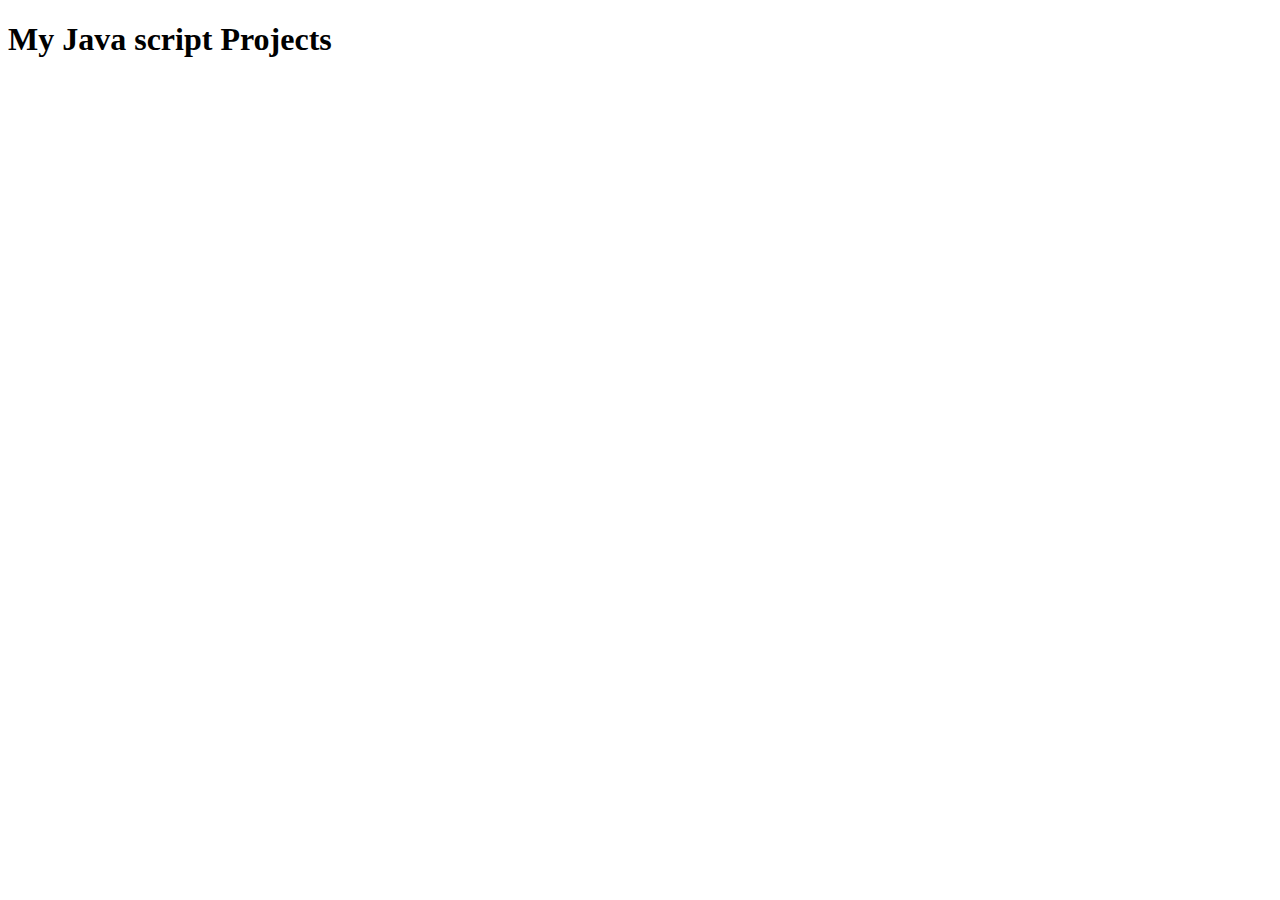
==== index.html @ 2a04b60d "Create index.html" ====
<!DOCTYPE html>
<html lang="en">
<head>
    <meta charset="UTF-8">
    <meta http-equiv="X-UA-Compatible" content="IE=edge">
    <meta name="viewport" content="width=device-width, initial-scale=1.0">
    <title>Javascript projects</title>
</head>
<body>
  <h1> My Java script Projects</h1>
</body>
</html>
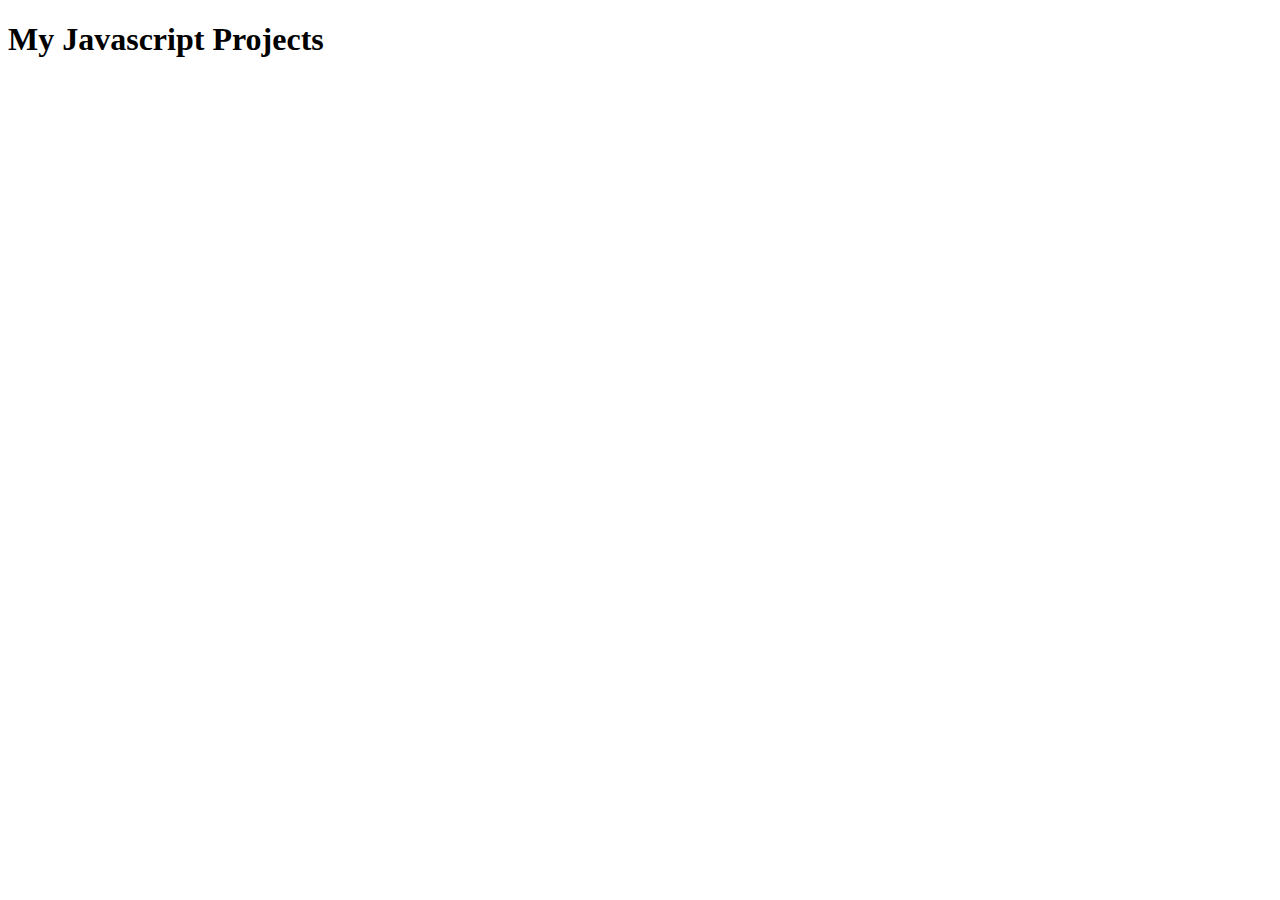
==== commit a62775cc: "Update Readme file" ====
--- a/index.html
+++ b/index.html
@@ -7,6 +7,6 @@
     <title>Javascript projects</title>
 </head>
 <body>
-  <h1> My Java script Projects</h1>
+  <h1> My Javascript Projects</h1>
 </body>
 </html>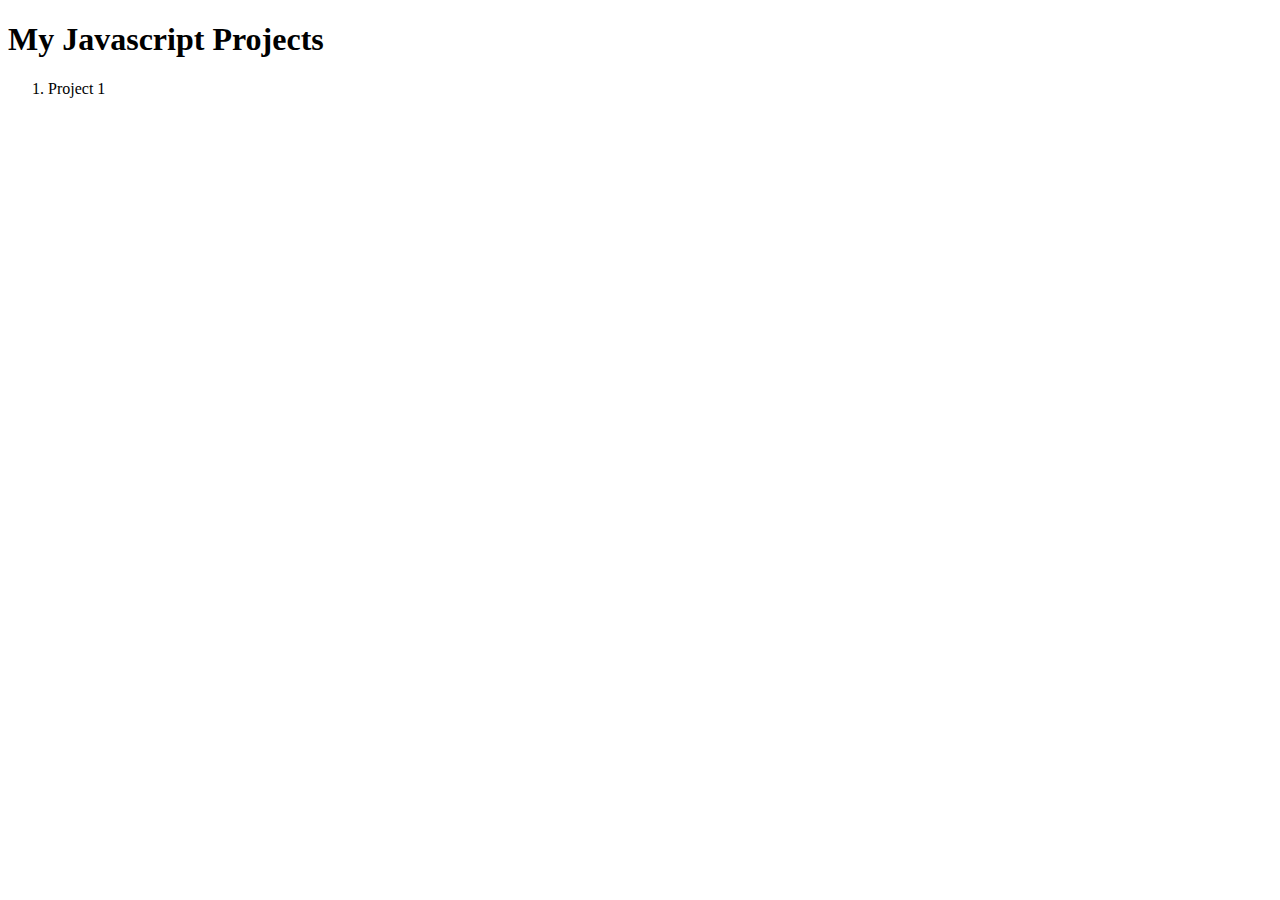
==== commit dba55022: "Update index.html" ====
--- a/index.html
+++ b/index.html
@@ -8,5 +8,9 @@
 </head>
 <body>
   <h1> My Javascript Projects</h1>
+<ol>
+  <li>Project 1</li>
+</ol>
+
 </body>
 </html>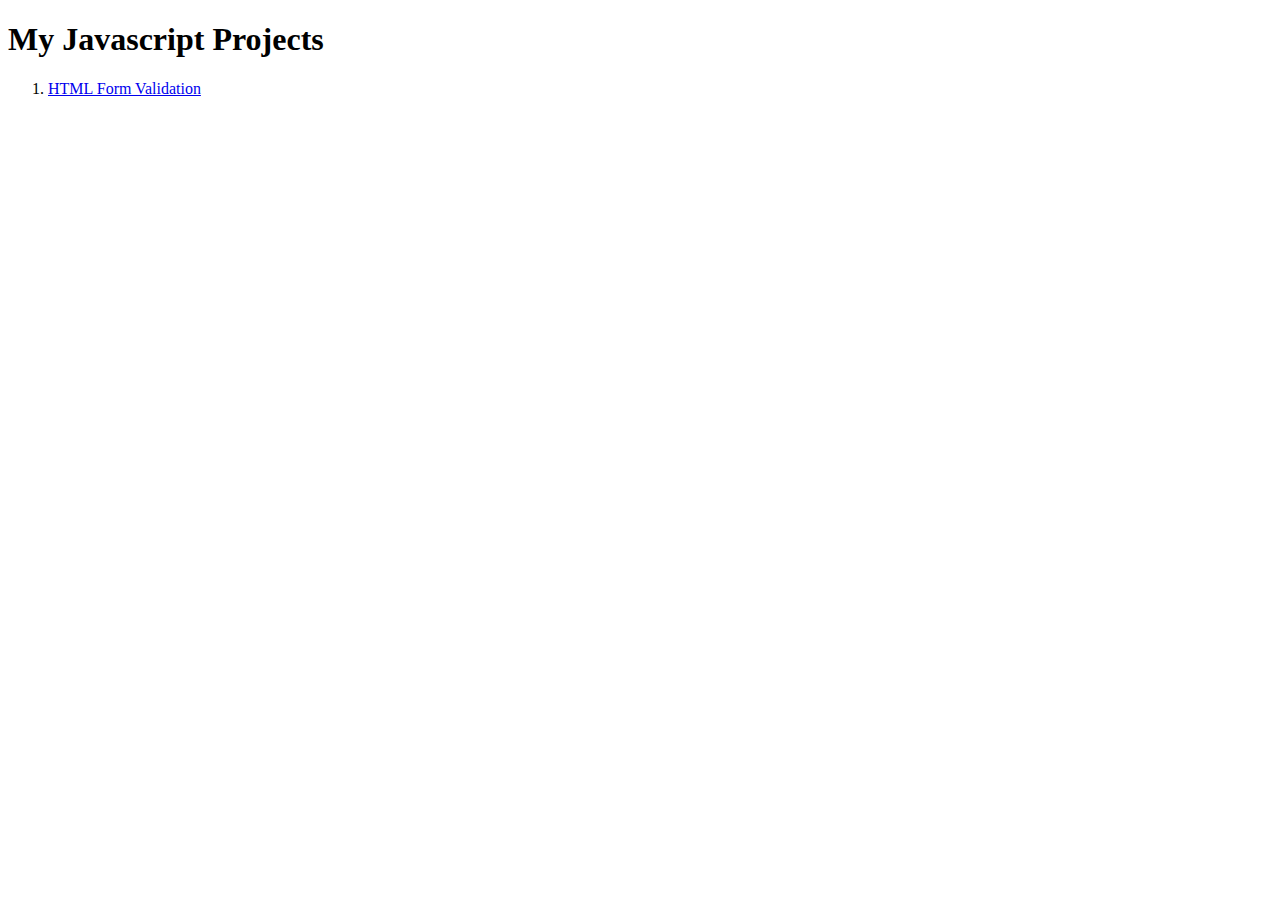
==== commit c4f97948: "HTML for Project 1" ====
--- a/index.html
+++ b/index.html
@@ -9,7 +9,7 @@
 <body>
   <h1> My Javascript Projects</h1>
 <ol>
-  <li>Project 1</li>
+  <li><a href="/.github/workflows/P01/index.html">HTML Form Validation</a></li>
 </ol>
 
 </body>
